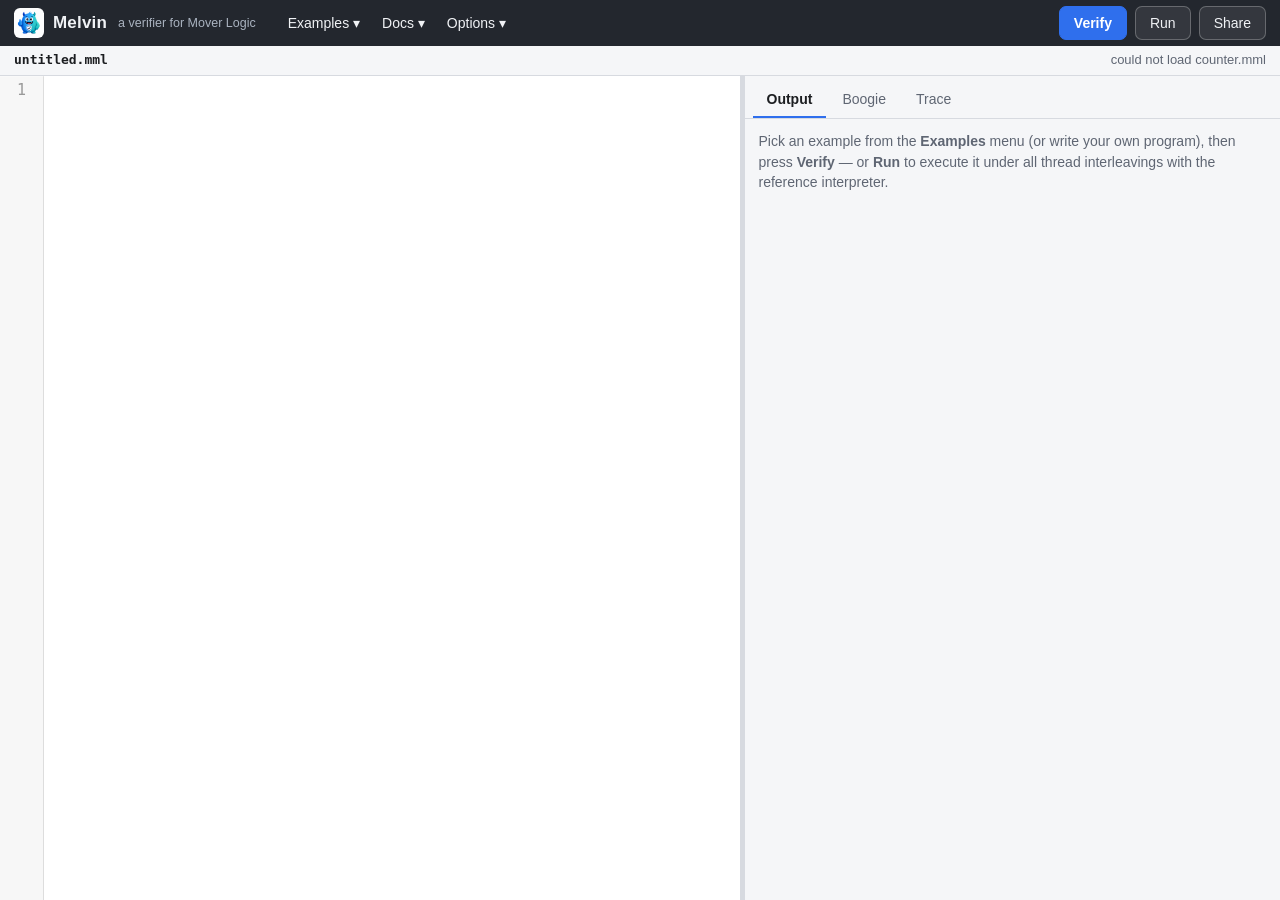
==== demo/static/index.html @ f46eab0b "Add a web demo: FastAPI verification server + browser front end demo/ contains a FastAPI server (ver" ====
<!DOCTYPE html>
<html lang="en">
<head>
  <meta charset="utf-8">
  <meta name="viewport" content="width=device-width, initial-scale=1">
  <title>Melvin — a verifier for Mover Logic</title>
  <link rel="icon" href="melvin.png">
  <link rel="stylesheet" href="vendor/codemirror/codemirror.css">
  <link rel="stylesheet" href="vendor/codemirror/material-darker.css">
  <link rel="stylesheet" href="css/melvin.css">
</head>
<body>

<header class="navbar">
  <div class="brand">
    <img src="melvin.png" alt="Melvin logo">
    <span class="brand-name">Melvin</span>
    <span class="brand-sub">a verifier for Mover Logic</span>
  </div>
  <nav class="menus">
    <div class="menu">
      <button class="menu-btn" aria-haspopup="true">Examples &#9662;</button>
      <div class="menu-list" id="examples-menu"><span class="menu-loading">loading…</span></div>
    </div>
    <div class="menu">
      <button class="menu-btn" aria-haspopup="true">Docs &#9662;</button>
      <div class="menu-list">
        <a href="https://doi.org/10.4230/LIPIcs.ECOOP.2024.16" target="_blank" rel="noopener">The Mover Logic paper (ECOOP 2024)</a>
        <a href="https://github.com/stephenfreund/Melvin" target="_blank" rel="noopener">Melvin on GitHub</a>
        <a href="https://github.com/stephenfreund/Melvin#the-mover-logic-language-mll" target="_blank" rel="noopener">Language reference</a>
      </div>
    </div>
    <div class="menu">
      <button class="menu-btn" aria-haspopup="true">Options &#9662;</button>
      <div class="menu-list">
        <button class="menu-item" data-font="13px">Small font</button>
        <button class="menu-item" data-font="15px">Normal font</button>
        <button class="menu-item" data-font="18px">Large font</button>
        <hr>
        <button class="menu-item" id="theme-toggle">Toggle dark mode</button>
      </div>
    </div>
  </nav>
  <div class="toolbar">
    <button id="btn-verify" class="btn primary" title="Verify (Ctrl/Cmd-Enter)">Verify</button>
    <button id="btn-run" class="btn" title="Run under all interleavings (bounded)">Run</button>
    <button id="btn-share" class="btn" title="Copy a link to this program">Share</button>
  </div>
</header>

<div class="filebar">
  <span id="file-name">untitled.mml</span>
  <span id="modified-dot" class="modified-dot" hidden>&#9679; modified</span>
  <span class="filebar-spacer"></span>
  <span id="status" class="status"></span>
</div>

<main id="main">
  <section id="editor-pane">
    <textarea id="editor"></textarea>
  </section>
  <div id="divider" role="separator" aria-orientation="vertical"></div>
  <section id="output-pane">
    <div class="tabs" role="tablist">
      <button class="tab active" data-tab="output" role="tab">Output</button>
      <button class="tab" data-tab="boogie" role="tab">Boogie</button>
      <button class="tab" data-tab="trace" role="tab">Trace</button>
    </div>
    <div id="tab-output" class="tab-panel active">
      <div class="placeholder">
        Pick an example from the <b>Examples</b> menu (or write your own program),
        then press <b>Verify</b> — or <b>Run</b> to execute it under all thread
        interleavings with the reference interpreter.
      </div>
    </div>
    <div id="tab-boogie" class="tab-panel">
      <div class="panel-actions">
        <button id="btn-download-bpl" class="btn small" disabled>Download .bpl</button>
      </div>
      <pre id="boogie-text" class="code-block">Verify a program to see the Boogie it generates.</pre>
    </div>
    <div id="tab-trace" class="tab-panel">
      <div class="placeholder">
        Press <b>Run</b> to execute the program under all interleavings
        (the reference interpreter, Melvin&rsquo;s differential oracle).
      </div>
    </div>
  </section>
</main>

<script src="vendor/codemirror/codemirror.js"></script>
<script src="vendor/codemirror/matchbrackets.js"></script>
<script src="js/mml-mode.js"></script>
<script src="js/app.js"></script>
</body>
</html>
---- demo/static/vendor/codemirror/codemirror.css ----
/* BASICS */

.CodeMirror {
  /* Set height, width, borders, and global font properties here */
  font-family: monospace;
  height: 300px;
  color: black;
  direction: ltr;
}

/* PADDING */

.CodeMirror-lines {
  padding: 4px 0; /* Vertical padding around content */
}
.CodeMirror pre.CodeMirror-line,
.CodeMirror pre.CodeMirror-line-like {
  padding: 0 4px; /* Horizontal padding of content */
}

.CodeMirror-scrollbar-filler, .CodeMirror-gutter-filler {
  background-color: white; /* The little square between H and V scrollbars */
}

/* GUTTER */

.CodeMirror-gutters {
  border-right: 1px solid #ddd;
  background-color: #f7f7f7;
  white-space: nowrap;
}
.CodeMirror-linenumbers {}
.CodeMirror-linenumber {
  padding: 0 3px 0 5px;
  min-width: 20px;
  text-align: right;
  color: #999;
  white-space: nowrap;
}

.CodeMirror-guttermarker { color: black; }
.CodeMirror-guttermarker-subtle { color: #999; }

/* CURSOR */

.CodeMirror-cursor {
  border-left: 1px solid black;
  border-right: none;
  width: 0;
}
/* Shown when moving in bi-directional text */
.CodeMirror div.CodeMirror-secondarycursor {
  border-left: 1px solid silver;
}
.cm-fat-cursor .CodeMirror-cursor {
  width: auto;
  border: 0 !important;
  background: #7e7;
}
.cm-fat-cursor div.CodeMirror-cursors {
  z-index: 1;
}
.cm-fat-cursor .CodeMirror-line::selection,
.cm-fat-cursor .CodeMirror-line > span::selection, 
.cm-fat-cursor .CodeMirror-line > span > span::selection { background: transparent; }
.cm-fat-cursor .CodeMirror-line::-moz-selection,
.cm-fat-cursor .CodeMirror-line > span::-moz-selection,
.cm-fat-cursor .CodeMirror-line > span > span::-moz-selection { background: transparent; }
.cm-fat-cursor { caret-color: transparent; }
@-moz-keyframes blink {
  0% {}
  50% { background-color: transparent; }
  100% {}
}
@-webkit-keyframes blink {
  0% {}
  50% { background-color: transparent; }
  100% {}
}
@keyframes blink {
  0% {}
  50% { background-color: transparent; }
  100% {}
}

/* Can style cursor different in overwrite (non-insert) mode */
.CodeMirror-overwrite .CodeMirror-cursor {}

.cm-tab { display: inline-block; text-decoration: inherit; }

.CodeMirror-rulers {
  position: absolute;
  left: 0; right: 0; top: -50px; bottom: 0;
  overflow: hidden;
}
.CodeMirror-ruler {
  border-left: 1px solid #ccc;
  top: 0; bottom: 0;
  position: absolute;
}

/* DEFAULT THEME */

.cm-s-default .cm-header {color: blue;}
.cm-s-default .cm-quote {color: #090;}
.cm-negative {color: #d44;}
.cm-positive {color: #292;}
.cm-header, .cm-strong {font-weight: bold;}
.cm-em {font-style: italic;}
.cm-link {text-decoration: underline;}
.cm-strikethrough {text-decoration: line-through;}

.cm-s-default .cm-keyword {color: #708;}
.cm-s-default .cm-atom {color: #219;}
.cm-s-default .cm-number {color: #164;}
.cm-s-default .cm-def {color: #00f;}
.cm-s-default .cm-variable,
.cm-s-default .cm-punctuation,
.cm-s-default .cm-property,
.cm-s-default .cm-operator {}
.cm-s-default .cm-variable-2 {color: #05a;}
.cm-s-default .cm-variable-3, .cm-s-default .cm-type {color: #085;}
.cm-s-default .cm-comment {color: #a50;}
.cm-s-default .cm-string {color: #a11;}
.cm-s-default .cm-string-2 {color: #f50;}
.cm-s-default .cm-meta {color: #555;}
.cm-s-default .cm-qualifier {color: #555;}
.cm-s-default .cm-builtin {color: #30a;}
.cm-s-default .cm-bracket {color: #997;}
.cm-s-default .cm-tag {color: #170;}
.cm-s-default .cm-attribute {color: #00c;}
.cm-s-default .cm-hr {color: #999;}
.cm-s-default .cm-link {color: #00c;}

.cm-s-default .cm-error {color: #f00;}
.cm-invalidchar {color: #f00;}

.CodeMirror-composing { border-bottom: 2px solid; }

/* Default styles for common addons */

div.CodeMirror span.CodeMirror-matchingbracket {color: #0b0;}
div.CodeMirror span.CodeMirror-nonmatchingbracket {color: #a22;}
.CodeMirror-matchingtag { background: rgba(255, 150, 0, .3); }
.CodeMirror-activeline-background {background: #e8f2ff;}

/* STOP */

/* The rest of this file contains styles related to the mechanics of
   the editor. You probably shouldn't touch them. */

.CodeMirror {
  position: relative;
  overflow: hidden;
  background: white;
}

.CodeMirror-scroll {
  overflow: scroll !important; /* Things will break if this is overridden */
  /* 50px is the magic margin used to hide the element's real scrollbars */
  /* See overflow: hidden in .CodeMirror */
  margin-bottom: -50px; margin-right: -50px;
  padding-bottom: 50px;
  height: 100%;
  outline: none; /* Prevent dragging from highlighting the element */
  position: relative;
  z-index: 0;
}
.CodeMirror-sizer {
  position: relative;
  border-right: 50px solid transparent;
}

/* The fake, visible scrollbars. Used to force redraw during scrolling
   before actual scrolling happens, thus preventing shaking and
   flickering artifacts. */
.CodeMirror-vscrollbar, .CodeMirror-hscrollbar, .CodeMirror-scrollbar-filler, .CodeMirror-gutter-filler {
  position: absolute;
  z-index: 6;
  display: none;
  outline: none;
}
.CodeMirror-vscrollbar {
  right: 0; top: 0;
  overflow-x: hidden;
  overflow-y: scroll;
}
.CodeMirror-hscrollbar {
  bottom: 0; left: 0;
  overflow-y: hidden;
  overflow-x: scroll;
}
.CodeMirror-scrollbar-filler {
  right: 0; bottom: 0;
}
.CodeMirror-gutter-filler {
  left: 0; bottom: 0;
}

.CodeMirror-gutters {
  position: absolute; left: 0; top: 0;
  min-height: 100%;
  z-index: 3;
}
.CodeMirror-gutter {
  white-space: normal;
  height: 100%;
  display: inline-block;
  vertical-align: top;
  margin-bottom: -50px;
}
.CodeMirror-gutter-wrapper {
  position: absolute;
  z-index: 4;
  background: none !important;
  border: none !important;
}
.CodeMirror-gutter-background {
  position: absolute;
  top: 0; bottom: 0;
  z-index: 4;
}
.CodeMirror-gutter-elt {
  position: absolute;
  cursor: default;
  z-index: 4;
}
.CodeMirror-gutter-wrapper ::selection { background-color: transparent }
.CodeMirror-gutter-wrapper ::-moz-selection { background-color: transparent }

.CodeMirror-lines {
  cursor: text;
  min-height: 1px; /* prevents collapsing before first draw */
}
.CodeMirror pre.CodeMirror-line,
.CodeMirror pre.CodeMirror-line-like {
  /* Reset some styles that the rest of the page might have set */
  -moz-border-radius: 0; -webkit-border-radius: 0; border-radius: 0;
  border-width: 0;
  background: transparent;
  font-family: inherit;
  font-size: inherit;
  margin: 0;
  white-space: pre;
  word-wrap: normal;
  line-height: inherit;
  color: inherit;
  z-index: 2;
  position: relative;
  overflow: visible;
  -webkit-tap-highlight-color: transparent;
  -webkit-font-variant-ligatures: contextual;
  font-variant-ligatures: contextual;
}
.CodeMirror-wrap pre.CodeMirror-line,
.CodeMirror-wrap pre.CodeMirror-line-like {
  word-wrap: break-word;
  white-space: pre-wrap;
  word-break: normal;
}

.CodeMirror-linebackground {
  position: absolute;
  left: 0; right: 0; top: 0; bottom: 0;
  z-index: 0;
}

.CodeMirror-linewidget {
  position: relative;
  z-index: 2;
  padding: 0.1px; /* Force widget margins to stay inside of the container */
}

.CodeMirror-widget {}

.CodeMirror-rtl pre { direction: rtl; }

.CodeMirror-code {
  outline: none;
}

/* Force content-box sizing for the elements where we expect it */
.CodeMirror-scroll,
.CodeMirror-sizer,
.CodeMirror-gutter,
.CodeMirror-gutters,
.CodeMirror-linenumber {
  -moz-box-sizing: content-box;
  box-sizing: content-box;
}

.CodeMirror-measure {
  position: absolute;
  width: 100%;
  height: 0;
  overflow: hidden;
  visibility: hidden;
}

.CodeMirror-cursor {
  position: absolute;
  pointer-events: none;
}
.CodeMirror-measure pre { position: static; }

div.CodeMirror-cursors {
  visibility: hidden;
  position: relative;
  z-index: 3;
}
div.CodeMirror-dragcursors {
  visibility: visible;
}

.CodeMirror-focused div.CodeMirror-cursors {
  visibility: visible;
}

.CodeMirror-selected { background: #d9d9d9; }
.CodeMirror-focused .CodeMirror-selected { background: #d7d4f0; }
.CodeMirror-crosshair { cursor: crosshair; }
.CodeMirror-line::selection, .CodeMirror-line > span::selection, .CodeMirror-line > span > span::selection { background: #d7d4f0; }
.CodeMirror-line::-moz-selection, .CodeMirror-line > span::-moz-selection, .CodeMirror-line > span > span::-moz-selection { background: #d7d4f0; }

.cm-searching {
  background-color: #ffa;
  background-color: rgba(255, 255, 0, .4);
}

/* Used to force a border model for a node */
.cm-force-border { padding-right: .1px; }

@media print {
  /* Hide the cursor when printing */
  .CodeMirror div.CodeMirror-cursors {
    visibility: hidden;
  }
}

/* See issue #2901 */
.cm-tab-wrap-hack:after { content: ''; }

/* Help users use markselection to safely style text background */
span.CodeMirror-selectedtext { background: none; }
---- demo/static/vendor/codemirror/material-darker.css ----
/*
  Name:       material
  Author:     Mattia Astorino (http://github.com/equinusocio)
  Website:    https://material-theme.site/
*/

.cm-s-material-darker.CodeMirror {
  background-color: #212121;
  color: #EEFFFF;
}

.cm-s-material-darker .CodeMirror-gutters {
  background: #212121;
  color: #545454;
  border: none;
}

.cm-s-material-darker .CodeMirror-guttermarker,
.cm-s-material-darker .CodeMirror-guttermarker-subtle,
.cm-s-material-darker .CodeMirror-linenumber {
  color: #545454;
}

.cm-s-material-darker .CodeMirror-cursor {
  border-left: 1px solid #FFCC00;
}

.cm-s-material-darker div.CodeMirror-selected {
  background: rgba(97, 97, 97, 0.2);
}

.cm-s-material-darker.CodeMirror-focused div.CodeMirror-selected {
  background: rgba(97, 97, 97, 0.2);
}

.cm-s-material-darker .CodeMirror-line::selection,
.cm-s-material-darker .CodeMirror-line>span::selection,
.cm-s-material-darker .CodeMirror-line>span>span::selection {
  background: rgba(128, 203, 196, 0.2);
}

.cm-s-material-darker .CodeMirror-line::-moz-selection,
.cm-s-material-darker .CodeMirror-line>span::-moz-selection,
.cm-s-material-darker .CodeMirror-line>span>span::-moz-selection {
  background: rgba(128, 203, 196, 0.2);
}

.cm-s-material-darker .CodeMirror-activeline-background {
  background: rgba(0, 0, 0, 0.5);
}

.cm-s-material-darker .cm-keyword {
  color: #C792EA;
}

.cm-s-material-darker .cm-operator {
  color: #89DDFF;
}

.cm-s-material-darker .cm-variable-2 {
  color: #EEFFFF;
}

.cm-s-material-darker .cm-variable-3,
.cm-s-material-darker .cm-type {
  color: #f07178;
}

.cm-s-material-darker .cm-builtin {
  color: #FFCB6B;
}

.cm-s-material-darker .cm-atom {
  color: #F78C6C;
}

.cm-s-material-darker .cm-number {
  color: #FF5370;
}

.cm-s-material-darker .cm-def {
  color: #82AAFF;
}

.cm-s-material-darker .cm-string {
  color: #C3E88D;
}

.cm-s-material-darker .cm-string-2 {
  color: #f07178;
}

.cm-s-material-darker .cm-comment {
  color: #545454;
}

.cm-s-material-darker .cm-variable {
  color: #f07178;
}

.cm-s-material-darker .cm-tag {
  color: #FF5370;
}

.cm-s-material-darker .cm-meta {
  color: #FFCB6B;
}

.cm-s-material-darker .cm-attribute {
  color: #C792EA;
}

.cm-s-material-darker .cm-property {
  color: #C792EA;
}

.cm-s-material-darker .cm-qualifier {
  color: #DECB6B;
}

.cm-s-material-darker .cm-variable-3,
.cm-s-material-darker .cm-type {
  color: #DECB6B;
}


.cm-s-material-darker .cm-error {
  color: rgba(255, 255, 255, 1.0);
  background-color: #FF5370;
}

.cm-s-material-darker .CodeMirror-matchingbracket {
  text-decoration: underline;
  color: white !important;
}
---- demo/static/css/melvin.css ----
/* Melvin demo styles.  Light/dark themes via CSS custom properties on
   html[data-theme]; layout is a fixed navbar + filebar over a two-pane
   splitter (editor | tabbed output). */

:root, html[data-theme="light"] {
  --bg: #ffffff;
  --bg-soft: #f5f6f8;
  --bg-hover: #e9ebef;
  --fg: #1c1e21;
  --fg-dim: #5f6673;
  --border: #d7dae0;
  --accent: #2f6fed;
  --accent-fg: #ffffff;
  --ok: #1a7f37;
  --ok-bg: #e6f4ea;
  --bad: #c62828;
  --bad-bg: #fdecea;
  --warn: #9a6700;
  --warn-bg: #fff8e1;
  --navbar-bg: #23272e;
  --navbar-fg: #f0f2f5;
}

html[data-theme="dark"] {
  --bg: #1e2227;
  --bg-soft: #23282e;
  --bg-hover: #2d333b;
  --fg: #e6e8ea;
  --fg-dim: #9aa4b2;
  --border: #3a4048;
  --accent: #4d8dff;
  --accent-fg: #ffffff;
  --ok: #4caf7d;
  --ok-bg: #16301f;
  --bad: #ef6a6a;
  --bad-bg: #3a1f1f;
  --warn: #d9a941;
  --warn-bg: #33290f;
  --navbar-bg: #15181c;
  --navbar-fg: #f0f2f5;
}

* { box-sizing: border-box; }

html, body {
  margin: 0; height: 100%;
  font: 14px/1.45 -apple-system, BlinkMacSystemFont, "Segoe UI", Helvetica, Arial, sans-serif;
  background: var(--bg); color: var(--fg);
}

body { display: flex; flex-direction: column; overflow: hidden; }

/* ------------------------------------------------------------- navbar */

.navbar {
  display: flex; align-items: center; gap: 12px;
  background: var(--navbar-bg); color: var(--navbar-fg);
  padding: 6px 14px; flex: none;
}
.brand { display: flex; align-items: center; gap: 9px; }
.brand img { height: 30px; width: 30px; border-radius: 6px; }
.brand-name { font-size: 17px; font-weight: 650; letter-spacing: .2px; }
.brand-sub { color: #aab3c0; font-size: 12.5px; margin-left: 2px; }

.menus { display: flex; align-items: center; gap: 2px; margin-left: 10px; }
.menu { position: relative; }
.menu-btn {
  background: none; border: none; color: var(--navbar-fg);
  font: inherit; padding: 7px 10px; cursor: pointer; border-radius: 6px;
}
.menu-btn:hover, .menu.open .menu-btn { background: rgba(255,255,255,.12); }
.menu-list {
  display: none; position: absolute; top: 100%; left: 0; z-index: 50;
  min-width: 260px; max-height: 70vh; overflow-y: auto;
  background: var(--bg); color: var(--fg);
  border: 1px solid var(--border); border-radius: 8px;
  box-shadow: 0 8px 24px rgba(0,0,0,.25);
  padding: 6px;
}
.menu.open .menu-list { display: block; }
.menu-list a, .menu-item {
  display: block; width: 100%; text-align: left; text-decoration: none;
  background: none; border: none; font: inherit; color: var(--fg);
  padding: 7px 10px; border-radius: 6px; cursor: pointer;
}
.menu-list a:hover, .menu-item:hover { background: var(--bg-hover); }
.menu-list hr { border: none; border-top: 1px solid var(--border); margin: 6px 4px; }
.menu-group {
  font-size: 11px; text-transform: uppercase; letter-spacing: .6px;
  color: var(--fg-dim); padding: 8px 10px 3px;
}
.menu-example small { display: block; color: var(--fg-dim); font-size: 12px; }
.menu-loading { display: block; padding: 8px 10px; color: var(--fg-dim); }

.toolbar { margin-left: auto; display: flex; gap: 8px; }

/* ------------------------------------------------------------- buttons */

.btn {
  font: inherit; padding: 6px 14px; border-radius: 7px; cursor: pointer;
  border: 1px solid var(--border); background: var(--bg-soft); color: var(--fg);
}
.navbar .btn { border-color: rgba(255,255,255,.25); background: rgba(255,255,255,.08); color: var(--navbar-fg); }
.navbar .btn:hover { background: rgba(255,255,255,.16); }
.btn.primary { background: var(--accent); border-color: var(--accent); color: var(--accent-fg); font-weight: 600; }
.btn.primary:hover { filter: brightness(1.1); }
.btn:disabled { opacity: .5; cursor: default; }
.btn.small { padding: 3px 10px; font-size: 12.5px; }

/* ------------------------------------------------------------- filebar */

.filebar {
  display: flex; align-items: center; gap: 10px; flex: none;
  padding: 5px 14px; background: var(--bg-soft);
  border-bottom: 1px solid var(--border);
  font-size: 13px;
}
#file-name { font-weight: 600; font-family: ui-monospace, SFMono-Regular, Menlo, monospace; }
.modified-dot { color: var(--warn); font-size: 12px; }
.filebar-spacer { flex: 1; }

.status { display: flex; align-items: center; gap: 8px; color: var(--fg-dim); }
.status .spinner {
  width: 13px; height: 13px; border-radius: 50%;
  border: 2px solid var(--border); border-top-color: var(--accent);
  animation: spin .8s linear infinite;
}
@keyframes spin { to { transform: rotate(360deg); } }

.badge {
  display: inline-block; padding: 1px 10px; border-radius: 999px;
  font-size: 12.5px; font-weight: 600;
}
.badge.ok { color: var(--ok); background: var(--ok-bg); }
.badge.bad { color: var(--bad); background: var(--bad-bg); }
.badge.warn { color: var(--warn); background: var(--warn-bg); }

/* ------------------------------------------------------------- layout */

#main { flex: 1; display: flex; min-height: 0; }
#editor-pane { flex: 1 1 58%; min-width: 200px; display: flex; min-height: 0; }
#divider { flex: none; width: 5px; cursor: col-resize; background: var(--border); }
#divider:hover { background: var(--accent); }
#output-pane {
  flex: 1 1 42%; min-width: 220px; display: flex; flex-direction: column;
  min-height: 0; background: var(--bg-soft);
}

.CodeMirror { flex: 1; height: 100%; font-size: 15px;
  font-family: ui-monospace, SFMono-Regular, Menlo, Consolas, monospace; }

/* ------------------------------------------------------------- tabs */

.tabs { display: flex; gap: 2px; padding: 6px 8px 0; border-bottom: 1px solid var(--border); flex: none; }
.tab {
  font: inherit; border: none; background: none; color: var(--fg-dim);
  padding: 7px 14px; cursor: pointer;
  border-radius: 7px 7px 0 0; border-bottom: 2px solid transparent;
}
.tab:hover { color: var(--fg); }
.tab.active { color: var(--fg); font-weight: 600; border-bottom-color: var(--accent); }

.tab-panel { display: none; flex: 1; overflow: auto; padding: 12px 14px; min-height: 0; }
.tab-panel.active { display: block; }

.placeholder { color: var(--fg-dim); max-width: 46em; }

.panel-actions { margin-bottom: 8px; }
.code-block {
  font-family: ui-monospace, SFMono-Regular, Menlo, Consolas, monospace;
  font-size: 12.5px; white-space: pre; margin: 0;
  color: var(--fg);
}

/* ------------------------------------------------------------- results */

.result-banner {
  padding: 10px 14px; border-radius: 8px; margin-bottom: 12px;
  font-weight: 600;
}
.result-banner.ok { background: var(--ok-bg); color: var(--ok); }
.result-banner.bad { background: var(--bad-bg); color: var(--bad); }
.result-banner.warn { background: var(--warn-bg); color: var(--warn); }
.result-banner small { font-weight: 400; display: block; margin-top: 2px; }

.diag-list { list-style: none; margin: 0; padding: 0; }
.diag {
  padding: 8px 10px; border: 1px solid var(--border); border-radius: 8px;
  margin-bottom: 8px; cursor: pointer; background: var(--bg);
}
.diag:hover { border-color: var(--accent); }
.diag .diag-loc {
  font-family: ui-monospace, Menlo, monospace; font-size: 12px;
  color: var(--accent); font-weight: 600;
}
.diag .diag-msg { margin-top: 2px; }

.trace-list { list-style: none; margin: 8px 0 0; padding: 0;
  font-family: ui-monospace, Menlo, monospace; font-size: 13px; }
.trace-list li { padding: 2px 8px; border-left: 3px solid var(--border); }
.trace-list li:last-child { border-left-color: var(--bad); font-weight: 600; }

/* -------------------------------------------------- editor annotations */

.mml-squiggle {
  text-decoration: underline wavy var(--bad);
  text-decoration-skip-ink: none;
}
.gutter-error { color: var(--bad); font-weight: 700; cursor: pointer; }
.melvin-errors { width: 14px; }

/* ------------------------------------------------------------- narrow */

@media (max-width: 800px) {
  #main { flex-direction: column; }
  #divider { width: auto; height: 5px; cursor: row-resize; }
  .brand-sub, kbd { display: none; }
}
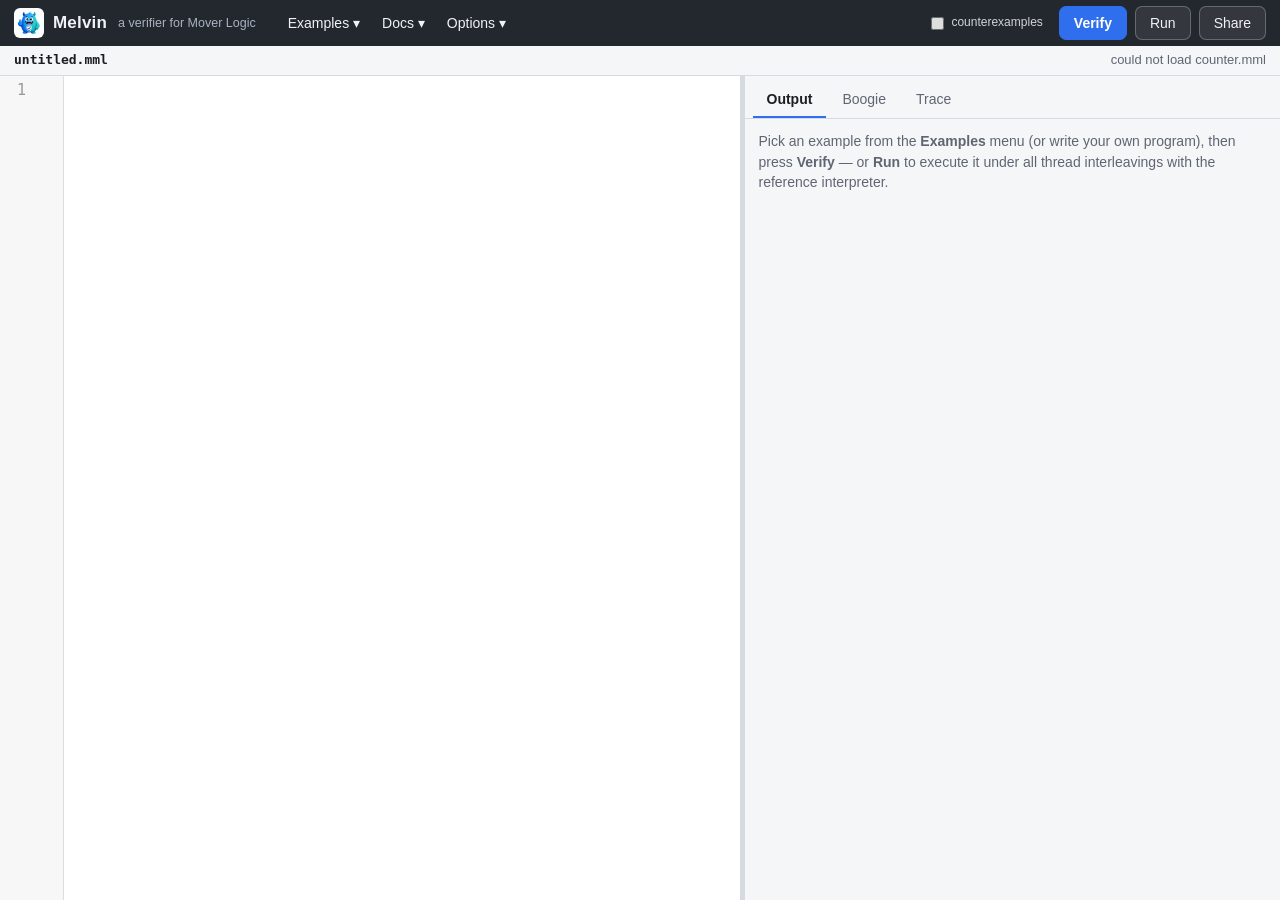
==== commit 0a246085: "F2: mover-hover explanations, schematic stores, snapshot UI annotate.py gains two display-only passe" ====
--- a/demo/static/index.html
+++ b/demo/static/index.html
@@ -42,6 +42,9 @@
     </div>
   </nav>
   <div class="toolbar">
+    <label class="opt-cex" title="On verification failure, show a source-level counterexample store from the Boogie model">
+      <input type="checkbox" id="opt-cex"> counterexamples
+    </label>
     <button id="btn-verify" class="btn primary" title="Verify (Ctrl/Cmd-Enter)">Verify</button>
     <button id="btn-run" class="btn" title="Run under all interleavings (bounded)">Run</button>
     <button id="btn-share" class="btn" title="Copy a link to this program">Share</button>
@@ -90,7 +93,9 @@
 
 <script src="vendor/codemirror/codemirror.js"></script>
 <script src="vendor/codemirror/matchbrackets.js"></script>
+<script src="vendor/dagre.min.js"></script>
 <script src="js/mml-mode.js"></script>
+<script src="js/snapshot.js"></script>
 <script src="js/app.js"></script>
 </body>
 </html>
--- a/demo/static/css/melvin.css
+++ b/demo/static/css/melvin.css
@@ -208,6 +208,29 @@
 }
 .gutter-error { color: var(--bad); font-weight: 700; cursor: pointer; }
 .melvin-errors { width: 14px; }
+.melvin-movers { width: 20px; }
+
+/* Vertically center gutter markers (mover chips, error dots) in their line:
+   CodeMirror positions marker elements at the line top with content height,
+   so stretch the wrapper + marker over the full line and flex-center. */
+.CodeMirror-gutter-wrapper { top: 0; bottom: 0; }
+.CodeMirror-gutter-wrapper .CodeMirror-gutter-elt:not(.CodeMirror-linenumber) {
+  top: 0; bottom: 0;
+  display: flex; align-items: center; justify-content: center;
+}
+
+.mover-chip {
+  width: 16px; height: 16px;
+  border-radius: 4px; text-align: center;
+  font: 700 11px/16px ui-monospace, Menlo, monospace;
+  color: #fff; cursor: default;
+}
+.mover-B { background: #3b78c4; }   /* both-mover   */
+.mover-R { background: #2e9e56; }   /* right-mover  */
+.mover-L { background: #e08a1a; }   /* left-mover   */
+.mover-N { background: #8451c9; }   /* non-mover    */
+.mover-Y { background: #8a939e; }   /* yield        */
+.mover-E { background: #c62828; }   /* no mover applies */
 
 /* ------------------------------------------------------------- narrow */
 
@@ -216,3 +239,53 @@
   #divider { width: auto; height: 5px; cursor: row-resize; }
   .brand-sub, kbd { display: none; }
 }
+
+/* ---- feature additions: hover popups, snapshots, trace scrubber, finals */
+
+.opt-cex { display: inline-flex; align-items: center; gap: 4px;
+  font-size: 12px; margin-right: 8px; opacity: .85; cursor: pointer; }
+
+.mover-popup { position: fixed; z-index: 1000; max-width: 440px;
+  background: var(--panel-bg, #fff); border: 1px solid rgba(128,128,128,.45);
+  border-radius: 6px; box-shadow: 0 4px 18px rgba(0,0,0,.25);
+  padding: 8px 10px; font-size: 12px; line-height: 1.45; }
+.mover-popup-head { font-weight: 700; margin-bottom: 4px; }
+.mover-popup-action { font-family: monospace; margin-bottom: 4px; }
+.mover-popup-clauses { margin: 4px 0; padding-left: 16px; font-family: monospace; }
+.mover-popup-clauses li.clause-matches { color: #2e7d32; }
+.mover-popup-clauses li.clause-ruled-out { color: #b71c1c; text-decoration: line-through; }
+.mover-popup-clauses li.clause-possible { color: #8a6d00; }
+.mover-popup-note { opacity: .75; font-style: italic; }
+.mover-popup-storelabel { margin-top: 6px; opacity: .75; }
+
+.snapshot { margin: 6px 0; }
+.snap-title { font-weight: 600; font-size: 12px; margin-bottom: 3px; }
+.snap-scalars { display: flex; gap: 12px; flex-wrap: wrap; }
+.snap-table table { border-collapse: collapse; font-family: monospace; font-size: 12px; }
+.snap-table-title { font-size: 11px; opacity: .7; margin-bottom: 2px; }
+.snap-table td { border: 1px solid rgba(128,128,128,.35); padding: 1px 8px; }
+.snap-k { opacity: .8; }
+.snap-v { font-weight: 600; }
+.snap-empty { opacity: .6; font-size: 12px; }
+.snap-heap { display: block; margin-top: 6px; }
+.snap-box { fill: var(--panel-bg, #fff); stroke: rgba(100,100,100,.8); }
+.snap-box-title-bg { fill: rgba(100,140,220,.25); stroke: rgba(100,100,100,.8); }
+.snap-box-title { font: 700 11px monospace; fill: currentColor; }
+.snap-field { font: 11px monospace; fill: currentColor; }
+.snap-edge { fill: none; stroke: rgba(100,100,100,.9); stroke-width: 1.2; }
+.snap-arrowhead { fill: rgba(100,100,100,.9); }
+.snap-edge-label { font: 10px monospace; fill: currentColor; opacity: .75; }
+
+.trace-wrap { display: flex; gap: 14px; align-items: flex-start; }
+.trace-wrap .trace-list { flex: 1 1 55%; max-height: 340px; overflow: auto; }
+.trace-snap { flex: 1 1 45%; position: sticky; top: 0; }
+li.trace-step { cursor: pointer; border-radius: 3px; padding: 0 4px; }
+li.trace-step:hover { background: rgba(120,120,220,.12); }
+li.trace-step.selected { background: rgba(120,120,220,.25); }
+
+.finals-head { font-weight: 600; margin-top: 12px; }
+.finals-list { display: flex; flex-wrap: wrap; gap: 16px; }
+.diag-cex { margin-top: 4px; }
+.diag-cex-label { font-size: 11px; opacity: .7; }
+.diag-cex table { border-collapse: collapse; font-family: monospace; font-size: 12px; }
+.diag-cex td { border: 1px solid rgba(128,128,128,.35); padding: 1px 8px; }
